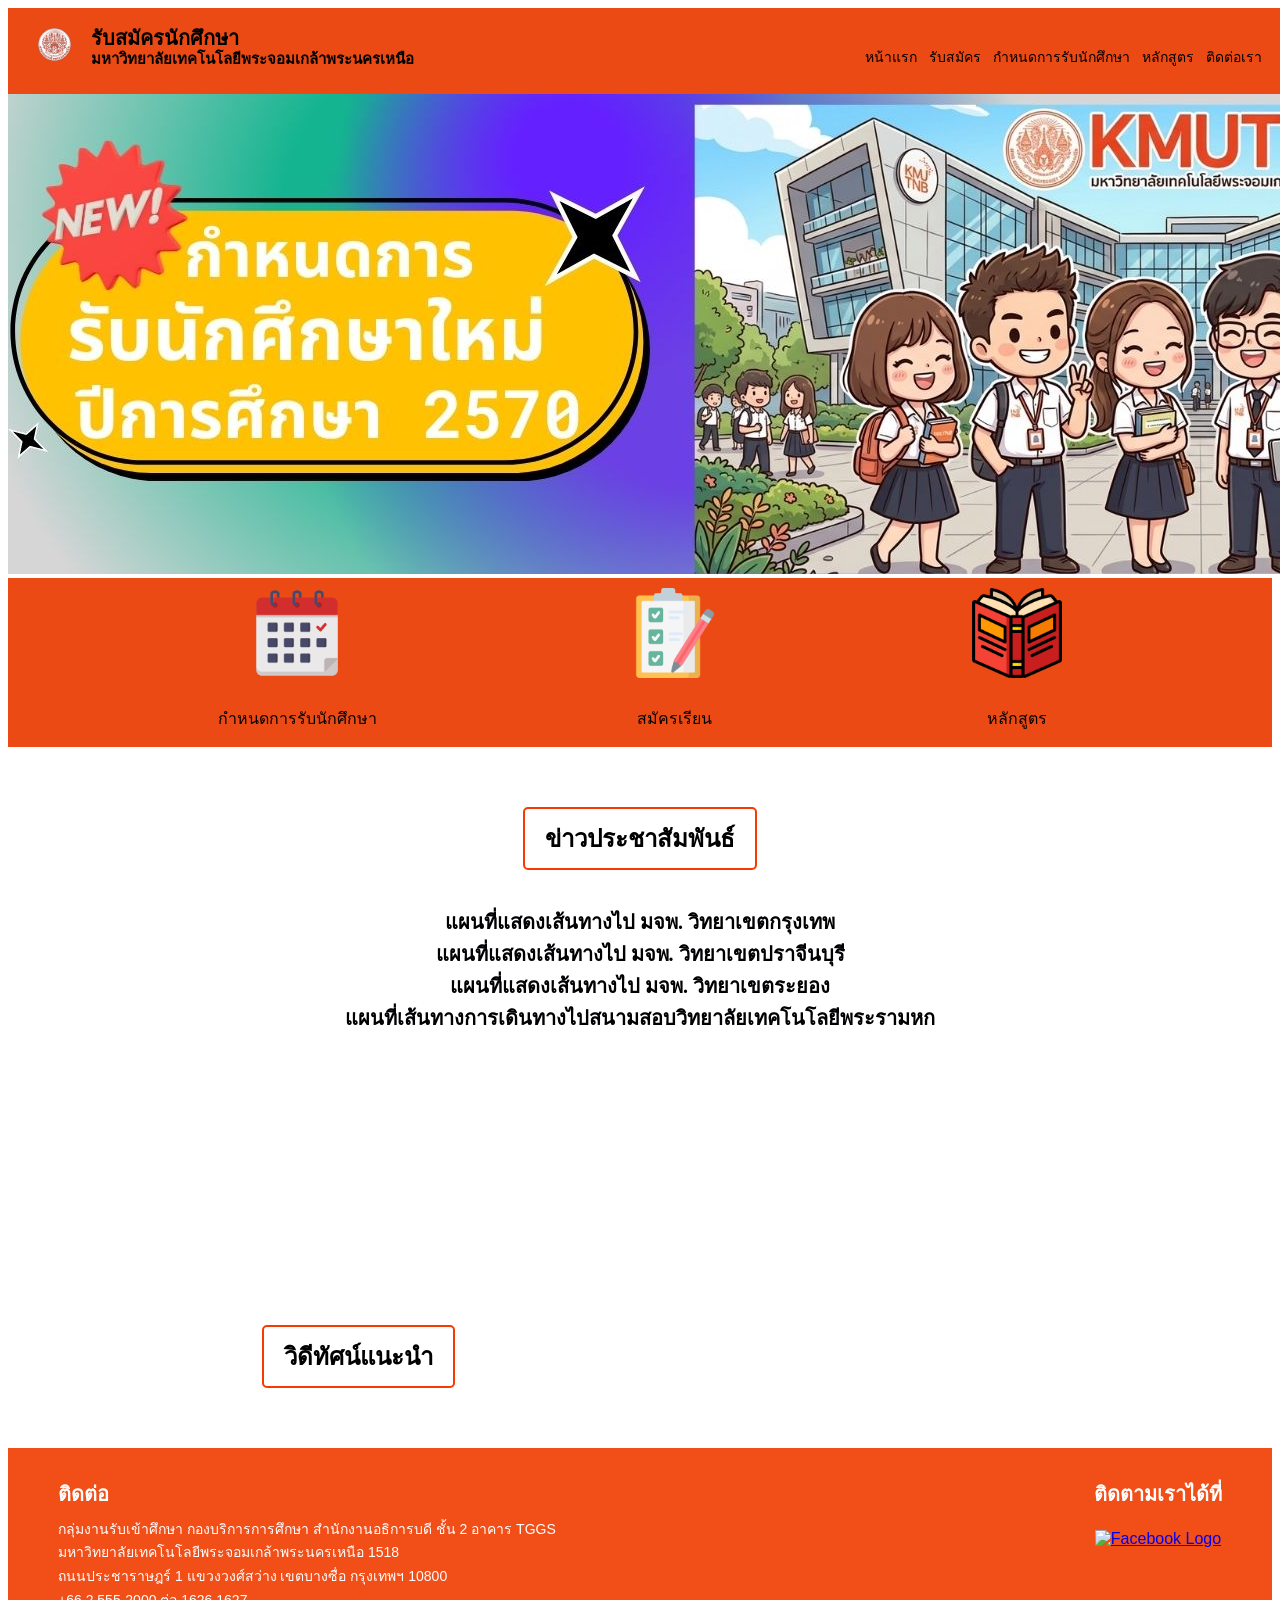
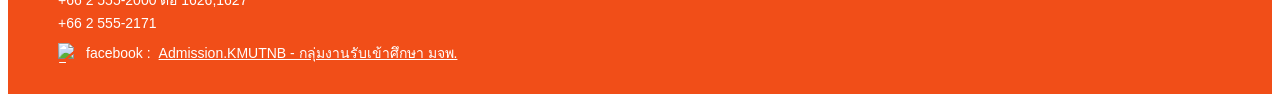
==== index.html @ b82a3246 "first commit" ====
<!DOCTYPE html>
<html lang="th">
<head>
    <meta charset="UTF-8">
    <meta name="viewport" content="width=device-width, initial-scale=1.0">
    <title>รับสมัครนักศึกษา -</title>
    <link rel="stylesheet" href="css/style.css">
</head>
<body>
    <header class="site-header">
        <div class="container">
            <img src="image/Master Logo_KMUTNB_Thai PNG.png" alt="โลโก้" class="head-img">
        <div class="text-content">
            <h1>รับสมัครนักศึกษา</h1>
            <h2>มหาวิทยาลัยเทคโนโลยีพระจอมเกล้าพระนครเหนือ</h2>
  </div>
</div>

<nav class="navbar">
  <div class="wrap">
    <button class="nav-toggle" id="navToggle" aria-label="เปิดเมนู" aria-expanded="false">
      <span></span><span></span><span></span>
    </button>
    <ul class="nav-list" id="navList">
      <li><a href="index.html">หน้าแรก</a></li>
      <li><a href="admission.html">รับสมัคร</a></li>
      <li><a href="assign.html">กำหนดการรับนักศึกษา</a></li>
      <li><a href="course.html">หลักสูตร</a></li>
      <li><a href="contact.html">ติดต่อเรา</a></li>
    </ul>
  </div>
</nav>
</header>


<section class="banner">
    <div class="banner-left">
    <div class="banner-title-box">
         <div class="container1">
        <img src="image/B1.jpg" alt="โลโก้" class="banner-img">
        </div>
    </div>
    </div>
    <div class="container2">
      <div class="menu-item">
        <a href="assign.html">
        <img src="image/calendar.png" class="banner1-img" alt="กำหนดการรับนักศึกษา">
        </a>
        <p>กำหนดการรับนักศึกษา</p>
      </div>

      <div class="menu-item">
        <a href="admission.html">
        <img src="image/checklist.png" class="banner1-img" alt="สมัครเรียน">
        </a>
        <p>สมัครเรียน</p>
      </div>
  
      <div class="menu-item">
        <a href="course.html">
        <img src="image/book.png" class="banner1-img" alt="หลักสูตร">
        </a>
        <p>หลักสูตร</p>
      </div>

    </div>
</section>


<article class="artical">
  <div class="artical">
    <h1>ข่าวประชาสัมพันธ์</h1>
    <ul class="navmap" id="navList">
      <!-- ใส่ URL ปลายทางในช่อง href (ตัวอย่างใส่ # ไว้ชั่วคราว) -->
      <li><a href="https://maps.app.goo.gl/Ej6MbjcAwiSxH59i6">แผนที่แสดงเส้นทางไป มจพ. วิทยาเขตกรุงเทพ</a></li>
      <li><a href="https://maps.app.goo.gl/rpKFxpMAXkAWoj5U7">แผนที่แสดงเส้นทางไป มจพ. วิทยาเขตปราจีนบุรี</a></li>
      <li><a href="https://maps.app.goo.gl/Abjrm1btgZoQsj277">แผนที่แสดงเส้นทางไป มจพ. วิทยาเขตระยอง</a></li>
      <li><a href="https://goo.gl/maps/ZGMPUWLYga3gea3cA">แผนที่เส้นทางการเดินทางไปสนามสอบวิทยาลัยเทคโนโลยีพระรามหก</a></li>
    </ul>
    
    <div class="artical1">
      <h1>วิดีทัศน์แนะนำ</h1>
      <iframe 
        width="560" 
        height="315" 
        src="https://www.youtube.com/embed/wZ7VfdpB3k0" 
        title="YouTube video player" 
        frameborder="0" 
        allow="accelerometer; autoplay; clipboard-write; encrypted-media; gyroscope; picture-in-picture" 
        allowfullscreen>
      </iframe>
    </div>
  </div>
</article>

<footer class="footer-container">
  <div class="footer-left">
    <h3>ติดต่อ</h3>
    <p>กลุ่มงานรับเข้าศึกษา กองบริการการศึกษา สำนักงานอธิการบดี ชั้น 2 อาคาร TGGS</p>
    <p>มหาวิทยาลัยเทคโนโลยีพระจอมเกล้าพระนครเหนือ 1518</p>
    <p>ถนนประชาราษฎร์ 1 แขวงวงศ์สว่าง เขตบางซื่อ กรุงเทพฯ 10800</p>
    <p>+66 2 555-2000 ต่อ 1626,1627</p>
    <p>+66 2 555-2171</p>
    
    <div class="facebook-link">
      <img src="https://upload.wikimedia.org/wikipedia/commons/b/b9/2023_Facebook_icon.svg" alt="Facebook Icon" class="fb-icon-small">
      <span>facebook : </span>
      <a href="https://www.facebook.com/admission.kmutnb" target="_blank" rel="noopener noreferrer">
        Admission.KMUTNB - กลุ่มงานรับเข้าศึกษา มจพ.
      </a>
    </div>
  </div>
  <div class="footer-right">
    <h3>ติดตามเราได้ที่</h3>
    <a href="https://www.facebook.com/admission.kmutnb" target="_blank" rel="noopener noreferrer">
      <img src="https://upload.wikimedia.org/wikipedia/commons/b/b9/2023_Facebook_icon.svg" alt="Facebook Logo" class="fb-icon-large">
    </a>
  </div>
</footer>


    
</body>
</html>
---- css/style.css ----
.site-header{
    position: relative;
  background-color: #EC4A14;
  padding: 20px 30px;
  display: flex;
  align-items: center;
  justify-content: center;
  font-size: 35px;
  color: rgb(255, 248, 248);
  width: 100%;
}
.body{
  background-color: #EC4A14;
}
.container {
  display: flex;
  align-items: left; 
  gap: 20px;          
}
.head-img{
    width: 4%;
    height: 4%;
}
.text-content{
    text-align: left;
    font-family: 'Courier New', Courier, monospace;
    font-size: 10px;
    color: #000;
    margin-top: auto;    /* ระยะห่างระหว่างบรรทัดข้อความ */
    font-weight: normal;
}
/* ลบระยะห่างส่วนเกินของข้อความ */
.text-content h1, 
.text-content h2 {
  margin: 0;          /* ลบระยะขอบบน-ล่างออกทั้งหมด */
  line-height: 1.2;   /* ปรับความสูงบรรทัดให้กระชับขึ้น */
}

/* หากต้องการให้ 2 บรรทัดนี้ห่างกันเล็กน้อย ให้ใส่ระยะห่างที่บรรทัดบน */
.text-content h2 {
  margin-bottom: 4px; /* ปรับเพิ่ม-ลด ความห่างตรงนี้ได้ตามต้องการ */
}
.nav-list li a {
  font-size: 14px;
  white-space: nowrap;
  text-decoration: none;
  color: #000000;
  
  /* เพิ่ม 2 บรรทัดนี้ เพื่อเตรียมความลื่นไหลและแสดงว่าเป็นปุ่มกด */
  display: inline-block;             /* เพื่อให้ transform ทำงานได้อย่างสมบูรณ์ */
  transition: transform 0.2s ease;   /* กำหนดความนุ่มนวลเวลาขยาย/ย่อ */
}

/* เพิ่มส่วนนี้ เพื่อให้ดุ๊กดิ๊กเวลาเอาเมาส์ชี้ */
.nav-list li a:hover {
  transform: scale(1.1);             /* ขยายตัวอักษรขึ้น 10% เมื่อเมาส์ชี้ */
  color: #f7f7f7;                    /* (Optional) เปลี่ยนสีข้อความเวลานำเมาส์ชี้ได้ */
}

.nav-list {
  display: flex;
  list-style: none;
  margin: 0;
  padding: 0;
  gap: 12px;
  overflow-x: auto;
  margin-right: 40px;
}

/* ซ่อนปุ่มเปิดเมนูเมื่อเปิดบนหน้าจอคอมพิวเตอร์ */
.nav-toggle {
  display: none;
}
.container2 {
  display: flex;
  justify-content: center; /* จัดกลุ่มไอคอนให้อยู่กลางหน้าจอแนวนอน */
  align-items: flex-start; /* ให้ด้านบนของแต่ละบล็อกตรงกัน */
  gap: 20%;               /* ระยะห่างระหว่างแต่ละเมนู */
  background-color: #EC4A14; /* หรือใช้สีส้มที่ต้องการ เช่น #FF6600, orange */
  padding: 0px; /
}

.menu-item {
  display: flex;
  flex-direction: column;  /* แนวตั้ง: ให้รูปอยู่บน ข้อความอยู่ล่าง */
  align-items: center;     /* จัดให้ทั้งรูปและข้อความตรงกลาง */
  text-align: center;      /* ให้ข้อความอยู่ตรงกลาง */
  transition: transform 0.2s ease; /* กำหนดความนุ่มนวลเวลาขยาย/ย่อ */
  cursor: pointer;         /* เปลี่ยนรูปเมาส์เป็นนิ้วชี้ */
  margin-top: 10px;
}

/* เอฟเฟกต์ทำงานเมื่อนำเมาส์ไปชี้ (:hover) */
.menu-item:hover {
  transform: scale(1.08);  /* ขยายขึ้น 8% เมื่อเมาส์ชี้ */
}
/* เอฟเฟกต์เวลากดคลิกค้างไว้ */
.menu-item:active {
  transform: scale(0.95);  /* ยุบลงเล็กน้อยตอนกด */
}


.banner1-img {
  width: 90px;
  height: auto;
  margin-bottom: 8px;      /* ระยะห่างระหว่างรูปกับข้อความ */
}

.a-banner-img{
  display: block;      /* เปลี่ยนเป็น block เพื่อให้ใช้ margin auto ได้ */
  margin: 0 auto;      /* จัดให้อยู่ตรงกลางแนวนอน */
  max-width: 100%;     /* ป้องกันรูปใหญ่เกินขนาดหน้าจอ */
  height: auto;
}


/* หน้าติดต่อเรา*/
.contact-cardh1{
  background-color: #F4E9E5 ;
  padding: 6px 14px;
  border-radius: 8px;
  display: inline-block;
}
.contact-card{
  background-color: #ffffff;
  border: 1 px solid #e0e0e0;
  border-radius: 8px;
  padding: 30px;
  max-width: 800px;
  margin: 40px;
  box-shadow: 0 4px 6 px rgba(0,0,0,0.05);
}
.contact-card h1{
  font-family: 'Courier New', Courier, monospace;
  font-size: 32px;
  color: #333
}
.contact-card h2{
  font-family: 'Courier New', Courier, monospace;
  font-size: 18px;
  color: #333
}
.contact-card h3{
  font-family: 'Courier New', Courier, monospace;
  font-size: 14px;
  color: #333  
}
.facebook-link-contact-card a{
  color: #020202;
  align-items: center;
  gap: 8px;
  margin-top: 8px;
  font-size: 14px;
}

/*หน้าสอบถามหลักสูตร*/
.course-link a{
  color: #000;
  background-color: #F4E9E5 ;
  padding: 12px 14px;
  border-radius: 8px;
  display: inline-block;
  margin-bottom: 50px;
}

.artical {
    max-width: 800px;
    margin: 0 auto;
    text-align: center;
    padding: 20px;
  
}
.artical h1 {
  border: 2px solid #f83a00; /* สร้างกรอบ: ความหนา 2px, ชนิดเส้นทึบ, สีเทาเข้ม */
  padding: 10px 20px;       /* เพิ่มระยะห่างด้านในระหว่างข้อความกับกรอบ (บน-ล่าง 10px, ซ้าย-ขวา 20px) */
  border-radius: 5px;       /* ทำมุมโค้งมน (ถ้าชอบแบบมุมเหลี่ยมให้ลบบรรทัดนี้ออก) */
  display: inline-block;     /* บังคับให้กรอบมีความกว้างเท่ากับตัวข้อความพอดี (ไม่ยาวสุดหน้าจอ) */
}
/* กำหนดสไตล์รายการและการลบจุดกระสุนที่ตัวแม่ (ul) */
.navmap {
  list-style-type: none;
  padding-left: 0;
  margin-left: 0;
}

/* ปรับสีลิงก์ให้เห็นชัดเจนขึ้น */
.navmap li a {
  font-size: 20px;
  white-space: nowrap;
  text-decoration: none;
  color: #000103;         /* เปลี่ยนจาก #000000 เป็นสีน้ำเงินลิงก์ */
  font-weight: bold;
  transition: color 0.2s;  /* เปลี่ยนสีแบบนุ่มนวล */
}

/* เพิ่ม Effect เมื่อนำเมาส์ไปชี้ (Hover) */
.navmap li a:hover {
  color: #8e1717;          /* เปลี่ยนเป็นสีส้มเมื่อเอาเมาส์ชี้ */
  text-decoration: underline; /* แสดงเส้นใต้ */
}

.video-container {
  text-align: center;
  margin: 20px 0;
}
footer {
  background-color: #EC4A14;
  margin: 0 auto;
  padding: 15px;
  text-align: left;
  color: rgb(255, 255, 255);

}
footer p {
  margin: 0px 0;      /* ปรับระยะห่างระหว่างแต่ละบรรทัด (บน-ล่าง 4px, ซ้าย-ขวา 0) */
  line-height: 1.4;   /* กำหนดความสูงของบรรทัดให้กระชับขึ้น */
}
.footer-container {
  display: flex;
  justify-content: space-between;
  align-items: flex-start;
  background-color: #f14e18; /* สีส้มตามตัวอย่าง */
  color: #ffffff;
  padding: 30px 50px;
  font-family: sans-serif;
}

.footer-left h3, 
.footer-right h3 {
  font-size: 20px;
  margin-top: 0;
  margin-bottom: 10px;
}

.footer-left p {
  margin: 4px 0;
  font-size: 14px;
}

/* บรรทัด facebook ฝั่งซ้าย */
.facebook-link {
  display: flex;
  align-items: center;
  gap: 8px;
  margin-top: 8px;
  font-size: 14px;
}

.fb-icon-small {
  width: 20px;
  height: 20px;
}

.facebook-link a {
  color: #ffffff;
  text-decoration: underline;
}

/* ฝั่งขวา (ติดตามเราได้ที่) */
.footer-right {
  display: flex;
  flex-direction: column;
  align-items: center;
}

.fb-icon-large {
  width: 65px;
  height: 65px;
  margin-top: 10px;
  transition: transform 0.2s;
}

.fb-icon-large:hover {
  transform: scale(1.08); /* เอฟเฟกต์ขยายเมื่อเอาเมาส์ชี้ */
}



/* =========================================
   STEPS SECTION (ขั้นตอนการสมัครเรียน)
   ========================================= */
.steps-section {
    background-color: #fdf5f2; /* พื้นหลังสีส้มอ่อนตามภาพ */
    padding: 35px 20px;
    border-radius: 8px;
    margin-bottom: 30px;
}

.steps-section .section-title {
    text-align: center;
    font-size: 24px;
    font-weight: 700;
    color: #000000;
    margin-bottom: 6px;
}

.steps-section .subtitle {
    text-align: center;
    font-size: 14px;
    color: #222222;
    font-weight: 500;
    margin-bottom: 30px;
}

.steps-grid {
    display: flex;
    justify-content: center;
    gap: 15px;
}

.step-card {
    background-color: #ffffff;
    border: 1px solid #f8c1b2; /* เส้นขอบสีส้มอ่อน */
    border-radius: 6px;
    padding: 20px 12px;
    flex: 1;
    max-width: 220px;
    text-align: center;
    box-shadow: 0 1px 3px rgba(0,0,0,0.05);
}

.step-number {
    width: 26px;
    height: 26px;
    background-color: #e65100; /* สีวงกลมส้มเข้ม */
    color: #ffffff;
    border-radius: 50%;
    display: flex;
    align-items: center;
    justify-content: center;
    font-size: 13px;
    font-weight: bold;
    margin: 0 auto 12px auto;
}

.step-card h3 {
    font-size: 15px;
    font-weight: 700;
    color: #000000;
    margin-bottom: 8px;
}

.step-card p {
    font-size: 11px;
    color: #444444;
    line-height: 1.4;
    font-weight: 400;
}
/* เลือกกล่องขั้นตอนทั้งหมด */
.step-card {
  transition: transform 0.3s ease-in-out; /* กำหนดระยะเวลาและรูปแบบการเคลื่อนไหว */
}

/* เมื่อเอาเมาส์ไปวางที่กล่องขั้นตอน */
.step-card:hover {
  transform: translateY(-10px); /* ขยับกล่องขึ้นด้านบน 10 พิกเซล */
  box-shadow: 0 5px 15px rgba(0, 0, 0, 0.1); /* เพิ่มเงาเพื่อให้ดูมีมิติมากขึ้น */
}

/* =========================================
   FORM SECTION STYLE (สไตล์แบบฟอร์ม)
   ========================================= */
/* Container ใหญ่ของฟอร์ม */
.form-section {
    max-width: 650px;
    margin: 30px auto;
    font-family: 'Prompt', sans-serif;
}

.form-main-title {
    text-align: center;
    font-size: 20px;
    font-weight: 700;
    color: #000;
    margin-bottom: 25px;
}

/* Card กรอบเทาในแต่ละหมวด */
.form-card {
    background-color: #f7f7f7; /* สีพื้นหลังกรอบตาม Figma */
    border: 1px solid #e0e0e0;
    border-radius: 8px;
    padding: 20px 25px;
    margin-bottom: 20px;
}

/* หัวข้อประจำ Card */
.card-header {
    display: flex;
    align-items: center;
    gap: 8px;
    margin-bottom: 15px;
}

.step-num {
    background-color: #e65100; /* สีส้ม */
    color: white;
    width: 20px;
    height: 20px;
    border-radius: 50%;
    display: flex;
    align-items: center;
    justify-content: center;
    font-size: 11px;
    font-weight: bold;
}

.card-header h3 {
    font-size: 15px;
    font-weight: 700;
    color: #000;
    margin: 0;
}

/* การจัดวางช่อง Input */
.form-row {
    display: flex;
    gap: 15px;
    margin-bottom: 12px;
}

.input-group {
    flex: 1;
    display: flex;
    flex-direction: column;
    gap: 4px;
}

.input-group label {
    font-size: 11px;
    font-weight: 600;
    color: #000;
}

.input-group input,
.input-group select {
    height: 32px;
    padding: 4px 8px;
    border: 1px solid #ccc;
    border-radius: 4px;
    background-color: #fff;
    font-size: 12px;
    outline: none;
}

/* ส่วน Upload เอกสาร */
.upload-item {
    border: 1px dashed #cccccc;
    background-color: #ffffff;
    border-radius: 4px;
    padding: 12px;
    text-align: center;
    margin-bottom: 12px;
}

.upload-title {
    font-size: 11px;
    font-weight: 700;
    color: #000;
    margin-bottom: 2px;
}

.upload-note {
    font-size: 9px;
    color: #777777;
    margin-bottom: 8px;
}

.file-input {
    display: none;
}

.btn-choose {
    display: inline-block;
    padding: 3px 12px;
    background-color: #eeeeee;
    border: 1px solid #cccccc;
    border-radius: 3px;
    font-size: 11px;
    color: #333;
    cursor: pointer;
}

.btn-choose:hover {
    background-color: #e0e0e0;
}

/* ข้อความหมายเหตุด้านล่าง */
.form-footer-note {
    font-size: 10px;
    color: #666;
    margin-top: 10px;
    margin-bottom: 15px;
}

/* ปุ่มส่งแบบฟอร์ม */
.btn-submit-orange {
    background-color: #e65100;
    color: white;
    border: none;
    padding: 8px 16px;
    font-size: 12px;
    border-radius: 4px;
    cursor: pointer;
    font-weight: 500;
}

.btn-submit-orange:hover {
    background-color: #d84315;
}



/* =========================================
   PAYMENT PAGE STYLE (สไตล์หน้า payment.html)
   ========================================= */
.card {
    max-width: 500px;
    margin: 40px auto;
    background: #ffffff;
    border: 1px solid #e0e0e0;
    border-radius: 12px;
    padding: 30px;
    box-shadow: 0 4px 12px rgba(0, 0, 0, 0.08);
}

.card h2 {
    font-size: 20px;
    color: #e65100;
    text-align: center;
    margin-bottom: 4px;
}

.card .subtitle {
    text-align: center;
    font-size: 13px;
    color: #666;
    margin-bottom: 20px;
}

.section-title {
    font-size: 14px;
    font-weight: 600;
    border-bottom: 2px solid #e65100;
    padding-bottom: 4px;
    margin-bottom: 12px;
    color: #333;
}

.summary-box {
    background-color: #f9f9f9;
    padding: 12px 16px;
    border-radius: 8px;
    margin-bottom: 20px;
}

.summary-item {
    display: flex;
    justify-content: space-between;
    font-size: 13px;
    margin-bottom: 8px;
}

.summary-item:last-child {
    margin-bottom: 0;
}

.summary-label {
    color: #666;
}

.summary-value {
    font-weight: 600;
    color: #111;
}

.price-box {
    display: flex;
    justify-content: space-between;
    align-items: center;
    background-color: #fff3e0;
    padding: 12px 16px;
    border-radius: 8px;
    margin-bottom: 20px;
    border: 1px solid #ffe0b2;
}

.price-label {
    font-size: 14px;
    font-weight: 600;
    color: #e65100;
}

.price-amount {
    font-size: 18px;
    font-weight: 700;
    color: #e65100;
}

.qr-container {
    text-align: center;
    margin-bottom: 20px;
}

#qrcode {
    display: flex;
    justify-content: center;
    margin: 15px 0;
}

.btn-download {
    background-color: #f5f5f5;
    border: 1px solid #ccc;
    padding: 6px 14px;
    font-size: 12px;
    border-radius: 4px;
    cursor: pointer;
    transition: background-color 0.2s;
}

.btn-download:hover {
    background-color: #e0e0e0;
}

.btn-submit {
    width: 100%;
    background-color: #2e7d32;
    color: white;
    border: none;
    padding: 12px;
    font-size: 15px;
    font-weight: 600;
    border-radius: 6px;
    cursor: pointer;
    transition: background-color 0.2s;
}

.btn-submit:hover {
    background-color: #1b5e20;
}


/* Responsive มือถือ */
@media (max-width: 500px) {
    .form-row {
        flex-direction: column;
        gap: 10px;
    }
}
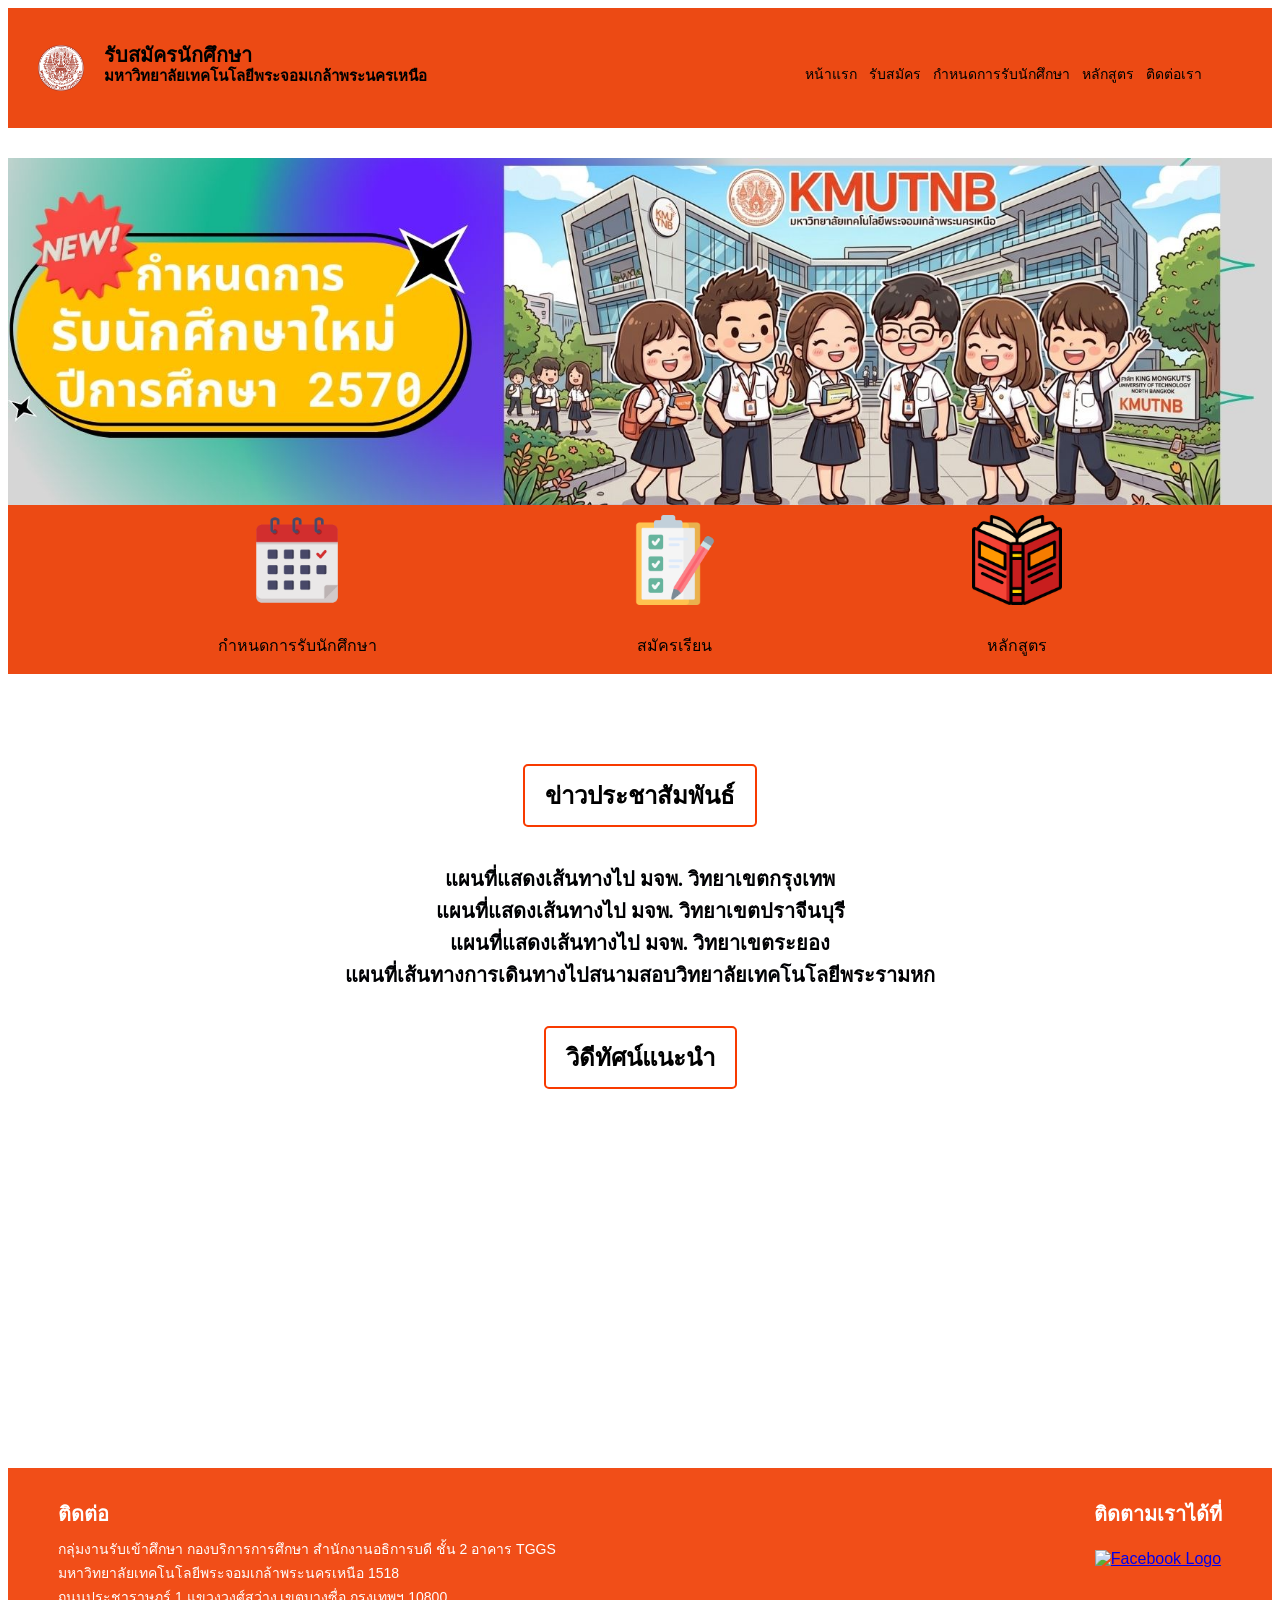
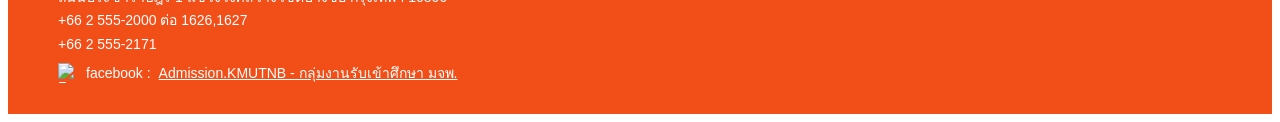
==== commit 45e0ecc3: "ff" ====
--- a/index.html
+++ b/index.html
@@ -71,7 +71,7 @@
   <div class="artical">
     <h1>ข่าวประชาสัมพันธ์</h1>
     <ul class="navmap" id="navList">
-      <!-- ใส่ URL ปลายทางในช่อง href (ตัวอย่างใส่ # ไว้ชั่วคราว) -->
+      <!-- ใส่ URLในช่อง href -->
       <li><a href="https://maps.app.goo.gl/Ej6MbjcAwiSxH59i6">แผนที่แสดงเส้นทางไป มจพ. วิทยาเขตกรุงเทพ</a></li>
       <li><a href="https://maps.app.goo.gl/rpKFxpMAXkAWoj5U7">แผนที่แสดงเส้นทางไป มจพ. วิทยาเขตปราจีนบุรี</a></li>
       <li><a href="https://maps.app.goo.gl/Abjrm1btgZoQsj277">แผนที่แสดงเส้นทางไป มจพ. วิทยาเขตระยอง</a></li>
--- a/css/style.css
+++ b/css/style.css
@@ -1,650 +1,691 @@
-.site-header{
-    position: relative;
-  background-color: #EC4A14;
-  padding: 20px 30px;
-  display: flex;
-  align-items: center;
-  justify-content: center;
-  font-size: 35px;
-  color: rgb(255, 248, 248);
+* {
+  box-sizing: border-box;
+}
+/*================================== 
+ หัวเว็บ stylr 
+ ===================================*/ 
+.site-header{ 
+  position: relative; 
+  background-color: #EC4A14; 
+  padding: 20px 30px; 
+  display: flex; 
+  align-items: center; 
+  justify-content: center; 
+  font-size: 35px; 
+  color: rgb(255, 248, 248); 
   width: 100%;
-}
-.body{
-  background-color: #EC4A14;
-}
-.container {
-  display: flex;
-  align-items: left; 
-  gap: 20px;          
-}
-.head-img{
-    width: 4%;
-    height: 4%;
-}
-.text-content{
-    text-align: left;
-    font-family: 'Courier New', Courier, monospace;
-    font-size: 10px;
-    color: #000;
-    margin-top: auto;    /* ระยะห่างระหว่างบรรทัดข้อความ */
-    font-weight: normal;
-}
-/* ลบระยะห่างส่วนเกินของข้อความ */
-.text-content h1, 
-.text-content h2 {
-  margin: 0;          /* ลบระยะขอบบน-ล่างออกทั้งหมด */
-  line-height: 1.2;   /* ปรับความสูงบรรทัดให้กระชับขึ้น */
-}
-
-/* หากต้องการให้ 2 บรรทัดนี้ห่างกันเล็กน้อย ให้ใส่ระยะห่างที่บรรทัดบน */
-.text-content h2 {
-  margin-bottom: 4px; /* ปรับเพิ่ม-ลด ความห่างตรงนี้ได้ตามต้องการ */
-}
-.nav-list li a {
-  font-size: 14px;
-  white-space: nowrap;
-  text-decoration: none;
-  color: #000000;
-  
-  /* เพิ่ม 2 บรรทัดนี้ เพื่อเตรียมความลื่นไหลและแสดงว่าเป็นปุ่มกด */
-  display: inline-block;             /* เพื่อให้ transform ทำงานได้อย่างสมบูรณ์ */
-  transition: transform 0.2s ease;   /* กำหนดความนุ่มนวลเวลาขยาย/ย่อ */
-}
-
-/* เพิ่มส่วนนี้ เพื่อให้ดุ๊กดิ๊กเวลาเอาเมาส์ชี้ */
-.nav-list li a:hover {
-  transform: scale(1.1);             /* ขยายตัวอักษรขึ้น 10% เมื่อเมาส์ชี้ */
-  color: #f7f7f7;                    /* (Optional) เปลี่ยนสีข้อความเวลานำเมาส์ชี้ได้ */
-}
-
-.nav-list {
-  display: flex;
-  list-style: none;
-  margin: 0;
-  padding: 0;
-  gap: 12px;
-  overflow-x: auto;
-  margin-right: 40px;
-}
-
-/* ซ่อนปุ่มเปิดเมนูเมื่อเปิดบนหน้าจอคอมพิวเตอร์ */
-.nav-toggle {
-  display: none;
-}
-.container2 {
-  display: flex;
-  justify-content: center; /* จัดกลุ่มไอคอนให้อยู่กลางหน้าจอแนวนอน */
-  align-items: flex-start; /* ให้ด้านบนของแต่ละบล็อกตรงกัน */
-  gap: 20%;               /* ระยะห่างระหว่างแต่ละเมนู */
-  background-color: #EC4A14; /* หรือใช้สีส้มที่ต้องการ เช่น #FF6600, orange */
-  padding: 0px; /
-}
-
-.menu-item {
-  display: flex;
-  flex-direction: column;  /* แนวตั้ง: ให้รูปอยู่บน ข้อความอยู่ล่าง */
-  align-items: center;     /* จัดให้ทั้งรูปและข้อความตรงกลาง */
-  text-align: center;      /* ให้ข้อความอยู่ตรงกลาง */
-  transition: transform 0.2s ease; /* กำหนดความนุ่มนวลเวลาขยาย/ย่อ */
-  cursor: pointer;         /* เปลี่ยนรูปเมาส์เป็นนิ้วชี้ */
-  margin-top: 10px;
-}
-
-/* เอฟเฟกต์ทำงานเมื่อนำเมาส์ไปชี้ (:hover) */
-.menu-item:hover {
-  transform: scale(1.08);  /* ขยายขึ้น 8% เมื่อเมาส์ชี้ */
-}
-/* เอฟเฟกต์เวลากดคลิกค้างไว้ */
-.menu-item:active {
-  transform: scale(0.95);  /* ยุบลงเล็กน้อยตอนกด */
-}
-
-
-.banner1-img {
-  width: 90px;
-  height: auto;
-  margin-bottom: 8px;      /* ระยะห่างระหว่างรูปกับข้อความ */
-}
-
-.a-banner-img{
-  display: block;      /* เปลี่ยนเป็น block เพื่อให้ใช้ margin auto ได้ */
-  margin: 0 auto;      /* จัดให้อยู่ตรงกลางแนวนอน */
-  max-width: 100%;     /* ป้องกันรูปใหญ่เกินขนาดหน้าจอ */
-  height: auto;
-}
-
-
-/* หน้าติดต่อเรา*/
-.contact-cardh1{
-  background-color: #F4E9E5 ;
-  padding: 6px 14px;
-  border-radius: 8px;
-  display: inline-block;
-}
-.contact-card{
-  background-color: #ffffff;
-  border: 1 px solid #e0e0e0;
-  border-radius: 8px;
-  padding: 30px;
-  max-width: 800px;
-  margin: 40px;
-  box-shadow: 0 4px 6 px rgba(0,0,0,0.05);
-}
-.contact-card h1{
-  font-family: 'Courier New', Courier, monospace;
-  font-size: 32px;
-  color: #333
-}
-.contact-card h2{
-  font-family: 'Courier New', Courier, monospace;
-  font-size: 18px;
-  color: #333
-}
-.contact-card h3{
-  font-family: 'Courier New', Courier, monospace;
-  font-size: 14px;
-  color: #333  
-}
-.facebook-link-contact-card a{
-  color: #020202;
-  align-items: center;
-  gap: 8px;
-  margin-top: 8px;
-  font-size: 14px;
-}
-
-/*หน้าสอบถามหลักสูตร*/
-.course-link a{
-  color: #000;
-  background-color: #F4E9E5 ;
-  padding: 12px 14px;
-  border-radius: 8px;
-  display: inline-block;
-  margin-bottom: 50px;
-}
-
-.artical {
-    max-width: 800px;
-    margin: 0 auto;
-    text-align: center;
-    padding: 20px;
-  
-}
-.artical h1 {
-  border: 2px solid #f83a00; /* สร้างกรอบ: ความหนา 2px, ชนิดเส้นทึบ, สีเทาเข้ม */
-  padding: 10px 20px;       /* เพิ่มระยะห่างด้านในระหว่างข้อความกับกรอบ (บน-ล่าง 10px, ซ้าย-ขวา 20px) */
-  border-radius: 5px;       /* ทำมุมโค้งมน (ถ้าชอบแบบมุมเหลี่ยมให้ลบบรรทัดนี้ออก) */
-  display: inline-block;     /* บังคับให้กรอบมีความกว้างเท่ากับตัวข้อความพอดี (ไม่ยาวสุดหน้าจอ) */
-}
-/* กำหนดสไตล์รายการและการลบจุดกระสุนที่ตัวแม่ (ul) */
-.navmap {
-  list-style-type: none;
-  padding-left: 0;
-  margin-left: 0;
-}
-
-/* ปรับสีลิงก์ให้เห็นชัดเจนขึ้น */
-.navmap li a {
-  font-size: 20px;
-  white-space: nowrap;
-  text-decoration: none;
-  color: #000103;         /* เปลี่ยนจาก #000000 เป็นสีน้ำเงินลิงก์ */
-  font-weight: bold;
-  transition: color 0.2s;  /* เปลี่ยนสีแบบนุ่มนวล */
-}
-
-/* เพิ่ม Effect เมื่อนำเมาส์ไปชี้ (Hover) */
-.navmap li a:hover {
-  color: #8e1717;          /* เปลี่ยนเป็นสีส้มเมื่อเอาเมาส์ชี้ */
-  text-decoration: underline; /* แสดงเส้นใต้ */
-}
-
-.video-container {
-  text-align: center;
-  margin: 20px 0;
-}
-footer {
-  background-color: #EC4A14;
-  margin: 0 auto;
-  padding: 15px;
-  text-align: left;
-  color: rgb(255, 255, 255);
-
-}
-footer p {
-  margin: 0px 0;      /* ปรับระยะห่างระหว่างแต่ละบรรทัด (บน-ล่าง 4px, ซ้าย-ขวา 0) */
-  line-height: 1.4;   /* กำหนดความสูงของบรรทัดให้กระชับขึ้น */
-}
-.footer-container {
-  display: flex;
-  justify-content: space-between;
-  align-items: flex-start;
-  background-color: #f14e18; /* สีส้มตามตัวอย่าง */
-  color: #ffffff;
-  padding: 30px 50px;
-  font-family: sans-serif;
-}
-
-.footer-left h3, 
-.footer-right h3 {
-  font-size: 20px;
-  margin-top: 0;
-  margin-bottom: 10px;
-}
-
-.footer-left p {
-  margin: 4px 0;
-  font-size: 14px;
-}
-
-/* บรรทัด facebook ฝั่งซ้าย */
-.facebook-link {
-  display: flex;
-  align-items: center;
-  gap: 8px;
-  margin-top: 8px;
-  font-size: 14px;
-}
-
-.fb-icon-small {
-  width: 20px;
-  height: 20px;
-}
-
-.facebook-link a {
-  color: #ffffff;
-  text-decoration: underline;
-}
-
-/* ฝั่งขวา (ติดตามเราได้ที่) */
-.footer-right {
-  display: flex;
-  flex-direction: column;
-  align-items: center;
-}
-
-.fb-icon-large {
-  width: 65px;
-  height: 65px;
-  margin-top: 10px;
-  transition: transform 0.2s;
-}
-
-.fb-icon-large:hover {
-  transform: scale(1.08); /* เอฟเฟกต์ขยายเมื่อเอาเมาส์ชี้ */
-}
-
-
-
-/* =========================================
-   STEPS SECTION (ขั้นตอนการสมัครเรียน)
-   ========================================= */
-.steps-section {
-    background-color: #fdf5f2; /* พื้นหลังสีส้มอ่อนตามภาพ */
-    padding: 35px 20px;
-    border-radius: 8px;
-    margin-bottom: 30px;
-}
-
-.steps-section .section-title {
-    text-align: center;
-    font-size: 24px;
-    font-weight: 700;
-    color: #000000;
-    margin-bottom: 6px;
-}
-
-.steps-section .subtitle {
-    text-align: center;
-    font-size: 14px;
-    color: #222222;
-    font-weight: 500;
-    margin-bottom: 30px;
-}
-
-.steps-grid {
-    display: flex;
-    justify-content: center;
-    gap: 15px;
-}
-
-.step-card {
-    background-color: #ffffff;
-    border: 1px solid #f8c1b2; /* เส้นขอบสีส้มอ่อน */
-    border-radius: 6px;
-    padding: 20px 12px;
-    flex: 1;
-    max-width: 220px;
-    text-align: center;
-    box-shadow: 0 1px 3px rgba(0,0,0,0.05);
-}
-
-.step-number {
-    width: 26px;
-    height: 26px;
-    background-color: #e65100; /* สีวงกลมส้มเข้ม */
-    color: #ffffff;
-    border-radius: 50%;
-    display: flex;
-    align-items: center;
-    justify-content: center;
-    font-size: 13px;
-    font-weight: bold;
-    margin: 0 auto 12px auto;
-}
-
-.step-card h3 {
-    font-size: 15px;
-    font-weight: 700;
-    color: #000000;
-    margin-bottom: 8px;
-}
-
-.step-card p {
-    font-size: 11px;
-    color: #444444;
-    line-height: 1.4;
-    font-weight: 400;
-}
-/* เลือกกล่องขั้นตอนทั้งหมด */
-.step-card {
-  transition: transform 0.3s ease-in-out; /* กำหนดระยะเวลาและรูปแบบการเคลื่อนไหว */
-}
-
-/* เมื่อเอาเมาส์ไปวางที่กล่องขั้นตอน */
-.step-card:hover {
-  transform: translateY(-10px); /* ขยับกล่องขึ้นด้านบน 10 พิกเซล */
-  box-shadow: 0 5px 15px rgba(0, 0, 0, 0.1); /* เพิ่มเงาเพื่อให้ดูมีมิติมากขึ้น */
-}
-
-/* =========================================
-   FORM SECTION STYLE (สไตล์แบบฟอร์ม)
-   ========================================= */
-/* Container ใหญ่ของฟอร์ม */
-.form-section {
-    max-width: 650px;
-    margin: 30px auto;
-    font-family: 'Prompt', sans-serif;
-}
-
-.form-main-title {
-    text-align: center;
-    font-size: 20px;
-    font-weight: 700;
-    color: #000;
-    margin-bottom: 25px;
-}
-
-/* Card กรอบเทาในแต่ละหมวด */
-.form-card {
-    background-color: #f7f7f7; /* สีพื้นหลังกรอบตาม Figma */
-    border: 1px solid #e0e0e0;
-    border-radius: 8px;
-    padding: 20px 25px;
-    margin-bottom: 20px;
-}
-
-/* หัวข้อประจำ Card */
-.card-header {
-    display: flex;
-    align-items: center;
-    gap: 8px;
-    margin-bottom: 15px;
-}
-
-.step-num {
-    background-color: #e65100; /* สีส้ม */
-    color: white;
-    width: 20px;
-    height: 20px;
-    border-radius: 50%;
-    display: flex;
-    align-items: center;
-    justify-content: center;
-    font-size: 11px;
-    font-weight: bold;
-}
-
-.card-header h3 {
-    font-size: 15px;
-    font-weight: 700;
-    color: #000;
-    margin: 0;
-}
-
-/* การจัดวางช่อง Input */
-.form-row {
-    display: flex;
-    gap: 15px;
-    margin-bottom: 12px;
-}
-
-.input-group {
-    flex: 1;
-    display: flex;
-    flex-direction: column;
-    gap: 4px;
-}
-
-.input-group label {
-    font-size: 11px;
-    font-weight: 600;
-    color: #000;
-}
-
-.input-group input,
-.input-group select {
-    height: 32px;
-    padding: 4px 8px;
-    border: 1px solid #ccc;
-    border-radius: 4px;
-    background-color: #fff;
-    font-size: 12px;
-    outline: none;
-}
-
-/* ส่วน Upload เอกสาร */
-.upload-item {
-    border: 1px dashed #cccccc;
-    background-color: #ffffff;
-    border-radius: 4px;
-    padding: 12px;
-    text-align: center;
-    margin-bottom: 12px;
-}
-
-.upload-title {
-    font-size: 11px;
-    font-weight: 700;
-    color: #000;
-    margin-bottom: 2px;
-}
-
-.upload-note {
-    font-size: 9px;
-    color: #777777;
-    margin-bottom: 8px;
-}
-
-.file-input {
-    display: none;
-}
-
-.btn-choose {
-    display: inline-block;
-    padding: 3px 12px;
-    background-color: #eeeeee;
-    border: 1px solid #cccccc;
-    border-radius: 3px;
-    font-size: 11px;
-    color: #333;
-    cursor: pointer;
-}
-
-.btn-choose:hover {
-    background-color: #e0e0e0;
-}
-
-/* ข้อความหมายเหตุด้านล่าง */
-.form-footer-note {
-    font-size: 10px;
-    color: #666;
-    margin-top: 10px;
-    margin-bottom: 15px;
-}
-
-/* ปุ่มส่งแบบฟอร์ม */
-.btn-submit-orange {
-    background-color: #e65100;
-    color: white;
-    border: none;
-    padding: 8px 16px;
-    font-size: 12px;
-    border-radius: 4px;
-    cursor: pointer;
-    font-weight: 500;
-}
-
-.btn-submit-orange:hover {
-    background-color: #d84315;
-}
-
-
-
-/* =========================================
-   PAYMENT PAGE STYLE (สไตล์หน้า payment.html)
-   ========================================= */
-.card {
-    max-width: 500px;
-    margin: 40px auto;
-    background: #ffffff;
-    border: 1px solid #e0e0e0;
-    border-radius: 12px;
-    padding: 30px;
-    box-shadow: 0 4px 12px rgba(0, 0, 0, 0.08);
-}
-
-.card h2 {
-    font-size: 20px;
-    color: #e65100;
-    text-align: center;
-    margin-bottom: 4px;
-}
-
-.card .subtitle {
-    text-align: center;
-    font-size: 13px;
-    color: #666;
-    margin-bottom: 20px;
-}
-
-.section-title {
-    font-size: 14px;
-    font-weight: 600;
-    border-bottom: 2px solid #e65100;
-    padding-bottom: 4px;
-    margin-bottom: 12px;
-    color: #333;
-}
-
-.summary-box {
-    background-color: #f9f9f9;
-    padding: 12px 16px;
-    border-radius: 8px;
-    margin-bottom: 20px;
-}
-
-.summary-item {
-    display: flex;
-    justify-content: space-between;
-    font-size: 13px;
-    margin-bottom: 8px;
-}
-
-.summary-item:last-child {
-    margin-bottom: 0;
-}
-
-.summary-label {
-    color: #666;
-}
-
-.summary-value {
-    font-weight: 600;
-    color: #111;
-}
-
-.price-box {
-    display: flex;
-    justify-content: space-between;
-    align-items: center;
-    background-color: #fff3e0;
-    padding: 12px 16px;
-    border-radius: 8px;
-    margin-bottom: 20px;
-    border: 1px solid #ffe0b2;
-}
-
-.price-label {
-    font-size: 14px;
-    font-weight: 600;
-    color: #e65100;
-}
-
-.price-amount {
-    font-size: 18px;
-    font-weight: 700;
-    color: #e65100;
-}
-
-.qr-container {
-    text-align: center;
-    margin-bottom: 20px;
-}
-
-#qrcode {
-    display: flex;
-    justify-content: center;
-    margin: 15px 0;
-}
-
-.btn-download {
-    background-color: #f5f5f5;
-    border: 1px solid #ccc;
-    padding: 6px 14px;
-    font-size: 12px;
-    border-radius: 4px;
-    cursor: pointer;
-    transition: background-color 0.2s;
-}
-
-.btn-download:hover {
-    background-color: #e0e0e0;
-}
-
-.btn-submit {
-    width: 100%;
-    background-color: #2e7d32;
-    color: white;
-    border: none;
-    padding: 12px;
-    font-size: 15px;
-    font-weight: 600;
-    border-radius: 6px;
-    cursor: pointer;
-    transition: background-color 0.2s;
-}
-
-.btn-submit:hover {
-    background-color: #1b5e20;
-}
-
-
-/* Responsive มือถือ */
-@media (max-width: 500px) {
-    .form-row {
-        flex-direction: column;
-        gap: 10px;
-    }
-}
-
+  box-sizing: border-box;
+  min-height: 120px;
+} 
+.body{ 
+  background-color: #EC4A14; 
+} 
+.container { 
+  display: flex; 
+  align-items: left;  
+  gap: 20px;           
+} 
+.head-img{ 
+    width: 6%; 
+    height: 6%; 
+} 
+.text-content{ 
+    text-align: left; 
+    font-family: 'Courier New', Courier, monospace; 
+    font-size: 10px; 
+    color: #000; 
+    margin-top: auto;    /* ระยะห่างระหว่างบรรทัดข้อความ */ 
+    font-weight: normal; 
+} 
+/* ลบระยะห่างส่วนเกินของข้อความ */ 
+.text-content h1,  
+.text-content h2 { 
+  margin: 0;          /* ลบระยะขอบบน-ล่างออกทั้งหมด */ 
+  line-height: 1.2;   /* ปรับความสูงบรรทัดให้กระชับขึ้น */ 
+} 
+ 
+/* ต้องการให้ 2 บรรทัดนี้ห่างกัน  */ 
+.text-content h2 { 
+  margin-bottom: 4px; /* ปรับเพิ่ม-ลด ความห่างตรงนี้ได้ตามต้องการ */ 
+} 
+.nav-list li a { 
+  font-size: 14px; 
+  white-space: nowrap; 
+  text-decoration: none; 
+  color: #000000; 
+  /* 2 บรรทัดนี้ ความลื่นไหลและแสดงว่าเป็นปุ่มกด */ 
+  display: inline-block;             /* เพื่อให้ transform ทำงานได้อย่างสมบูรณ์ */ 
+  transition: transform 0.2s ease;   /* กำหนดความนุ่มนวลเวลาขยาย/ย่อ */ 
+} 
+ 
+/* เพิ่มส่วนนี้ เพื่อให้ดุ๊กดิ๊กเวลาเอาเมาส์ชี้ */ 
+.nav-list li a:hover { 
+  transform: scale(1.1);             /* ขยายตัวอักษรขึ้น 10% เมื่อเมาส์ชี้ */ 
+  color: #f7f7f7;                    /* (Optional) เปลี่ยนสีข้อความเวลานำเมาส์ชี้ได้ */ 
+} 
+ 
+.nav-list { 
+  display: flex; 
+  list-style: none; 
+  margin: 0; 
+  padding: 0; 
+  gap: 12px; 
+  overflow-x: auto; 
+  margin-right: 40px; 
+} 
+ 
+/* ซ่อนปุ่มเปิดเมนูเมื่อเปิดบนหน้าจอคอมพิวเตอร์ */ 
+.nav-toggle { 
+  display: none; 
+} 
+ 
+/*รูปสามรูปตรงกลาง*/ 
+.container2 { 
+  display: flex; 
+  justify-content: center; /* จัดกลุ่มไอคอนให้อยู่กลางหน้าจอแนวนอน */ 
+  align-items: flex-start; /* ให้ด้านบนของแต่ละบล็อกตรงกัน */ 
+  gap: 20%;               /* ระยะห่างระหว่างแต่ละเมนู */ 
+  background-color: #EC4A14; /* หรือใช้สีส้มที่ต้องการ เช่น #FF6600, orange */ 
+  padding: 0px; / 
+} 
+ 
+.menu-item { 
+  display: flex; 
+  flex-direction: column;  /* แนวตั้ง: ให้รูปอยู่บน ข้อความอยู่ล่าง */ 
+  align-items: center;     /* จัดให้ทั้งรูปและข้อความตรงกลาง */ 
+  text-align: center;      /* ให้ข้อความอยู่ตรงกลาง */ 
+  transition: transform 0.2s ease; /* กำหนดความนุ่มนวลเวลาขยาย/ย่อ */ 
+  cursor: pointer;         /* เปลี่ยนรูปเมาส์เป็นนิ้วชี้ */ 
+  margin-top: 10px; 
+} 
+ 
+/* เอฟเฟกต์ทำงานเมื่อนำเมาส์ไปชี้ (:hover) */ 
+.menu-item:hover { 
+  transform: scale(1.08);  /* ขยายขึ้น 8% เมื่อเมาส์ชี้ */ 
+} 
+/* เอฟเฟกต์เวลากดคลิกค้างไว้ */ 
+.menu-item:active { 
+  transform: scale(0.95);  /* ยุบลงเล็กน้อยตอนกด */ 
+} 
+ 
+ 
+.banner1-img { 
+  width: 90px; 
+  height: auto; 
+  margin-bottom: 8px;      /* ระยะห่างระหว่างรูปกับข้อความ */ 
+} 
+ 
+.banner-img{ /*รูปใหญ๋หน้าแรก*/ 
+  display: block;      /* เปลี่ยนเป็น block เพื่อให้ใช้ margin auto ได้ */ 
+  margin: 0 auto;      /* จัดให้อยู่ตรงกลางแนวนอน */ 
+  max-width: 100%;     /* ป้องกันรูปใหญ่เกินขนาดหน้าจอ */ 
+  height: auto; 
+} 
+ 
+ 
+/* =========================================================== 
+    หน้าติดต่อเรา contact 
+  ============================================================*/ 
+.contact-card h1{ 
+  background-color: #F4E9E5 ; /*สีพื้นหลัง*/ 
+  padding: 6px 14px; /*กำหนดขนาดพื้นที่ บนล่างซ้ายขววา*/ 
+  border-radius: 8px; /*ความโค้งมนของกล่องข้อความ*/ 
+  display: inline-block; /*ทำให้ h1 เป็นกล่อง เท่าตัวหนังสือ*/ 
+  font-family: 'Courier New', Courier, monospace; /*ฟอนต์*/ 
+  font-size: 32px; /*ขนาดฟอนต์*/ 
+  color: #333;/*สีฟอนต์*/ 
+} 
+.contact-card{ 
+  background-color: #ffffff; /*สีพื้นหลังกล่องใหญ่*/ 
+  border: 1px solid #e0e0e0; /*เส้นขอบกล่อง*/ 
+  border-radius: 8px; /*องศามุมกล่อง*/ 
+  padding: 30px; /*กำหนดขนาดพื้นที่กล่อง จากขอบกล่องมาจนถึงเนื้อหา*/ 
+  max-width: 800px; /*ความกว้างสูงสุดของกล่อง*/ 
+  margin: 40px; /*ระยะห่างจากขอบกล่องถึงขอบหน้าจอ*/ 
+  box-shadow: 0 4px 6px rgba(0,0,0,0.05); /*เงาใต้กล่อง*/ 
+} 
+.contact-card h2{ /*สำนักงาน*/ 
+  font-family: 'Courier New', Courier, monospace; 
+  font-size: 18px; 
+  color: #333; 
+} 
+.contact-card h3{  /*มจพ รายละเอียดที่อยู่*/ 
+  font-family: 'Courier New', Courier, monospace; 
+  font-size: 14px; 
+  color: #333;  } 
+.facebook-link-contact-card a { /*ลิงค์เฟสบุ๊ค*/ 
+  text-decoration: none; /*ลบเส้นใต้*/ 
+  color: #3f1fcd; 
+  margin-top: 8px; 
+  font-size: 14px; 
+} 
+ 
+/*============================= 
+หน้าสอบถามหลักสูตร course 
+===============================*/ 
+.course-link a{ 
+  color: #000; 
+  background-color: #F4E9E5 ; 
+  padding: 12px 14px; 
+  border-radius: 8px; 
+  display: inline-block; /*ทำให้เป็นกล่อง*/ 
+  margin-bottom: 50px; /*ระยะห่างด้านล่างกล่องกับฟู้ดดเต้อ*/ 
+} 
+ 
+.artical { 
+    max-width: 800px; 
+    margin: 0 auto; 
+    text-align: center; 
+    padding: 20px; 
+   
+} 
+.artical h1 { 
+  border: 2px solid #f83a00; /* สร้างกรอบ: ความหนา 2px, ชนิดเส้นทึบ, สีเทาเข้ม */ 
+  padding: 10px 20px;       /* เพิ่มระยะห่างด้านในระหว่างข้อความกับกรอบ (บน-ล่าง 10px, ซ้าย-ขวา 20px) */ 
+  border-radius: 5px;       /* ทำมุมโค้ง */ 
+  display: inline-block;    
+} 
+ 
+.navmap { 
+  list-style-type: none; 
+  padding-left: 0; 
+  margin-left: 0; 
+} 
+ 
+/* ปรับสีลิงก์ให้เห็นชัดเจนขึ้น */ 
+.navmap li a { 
+  font-size: 20px; 
+  white-space: nowrap; 
+  text-decoration: none; 
+  color: #000103;         /* เปลี่ยนจาก #000000 เป็นสีน้ำเงินลิงก์ */ 
+  font-weight: bold; 
+  transition: color 0.2s;  /* เปลี่ยนสีแบบนุ่มนวล */ 
+} 
+ 
+/* เพิ่ม Effect ตอนเม้าส์แตะ */ 
+.navmap li a:hover { 
+  color: #8e1717;          /* เปลี่ยนสีเมื่อเอาเมาส์ชี้ */ 
+  text-decoration: underline; /* แสดงเส้นใต้ */ 
+} 
+ 
+.video-container { 
+  text-align: center; 
+  margin: 20px 0; 
+} 
+ 
+ 
+/*========================================= 
+ style footer  
+ =========================================*/ 
+footer { 
+  background-color: #EC4A14; 
+  margin: 0 auto; 
+  padding: 15px; 
+  text-align: left; 
+  color: rgb(255, 255, 255); 
+ 
+} 
+footer p { 
+  margin: 0px 0;      /* ปรับระยะห่างระหว่างแต่ละบรรทัด (บน-ล่าง 4px, ซ้าย-ขวา 0) */ 
+  line-height: 1.4;   /* กำหนดความสูงของบรรทัดให้กระชับขึ้น */ 
+} 
+.footer-container { 
+  display: flex; 
+  justify-content: space-between; 
+  align-items: flex-start; 
+  background-color: #f14e18; /* สีส้มตามตัวอย่าง */ 
+  color: #ffffff; 
+  padding: 30px 50px; 
+  font-family: sans-serif; 
+} 
+ 
+.footer-left h3,  
+.footer-right h3 { 
+  font-size: 20px; 
+  margin-top: 0; 
+  margin-bottom: 10px; 
+} 
+ 
+.footer-left p { 
+  margin: 4px 0; 
+  font-size: 14px; 
+} 
+ 
+/* บรรทัด facebook ฝั่งซ้าย */ 
+.facebook-link { 
+  display: flex; 
+  align-items: center; 
+  gap: 8px; 
+  margin-top: 8px; 
+  font-size: 14px; 
+} 
+ 
+.fb-icon-small { 
+  width: 20px; 
+  height: 20px; 
+} 
+ 
+.facebook-link a { 
+  color: #ffffff; 
+  text-decoration: underline; 
+} 
+ 
+/* ฝั่งขวา (ติดตามเราได้ที่) */ 
+.footer-right { 
+  display: flex; 
+  flex-direction: column; 
+  align-items: center; 
+} 
+ 
+.fb-icon-large { 
+  width: 65px; 
+  height: 65px; 
+  margin-top: 10px; 
+  transition: transform 0.2s; 
+} 
+ 
+.fb-icon-large:hover { 
+  transform: scale(1.08); /* เอฟเฟกต์ขยายเมื่อเอาเมาส์ชี้ */ 
+} 
+ 
+ 
+ 
+/* ===================================== 
+   SECTION ขั้นตอนการสมัครเรียน admission 
+   =====================================*/ 
+.steps-section { 
+    background-color: #fdf5f2; /* พื้นหลังสีส้มอ่อนตามภาพ */ 
+    padding: 35px 20px; 
+    border-radius: 8px; 
+    margin-bottom: 30px; 
+} 
+ 
+.steps-section .section-title { 
+    text-align: center; 
+    font-size: 24px; 
+    font-weight: 700; 
+    color: #000000; 
+    margin-bottom: 6px; 
+} 
+ 
+.steps-section .subtitle { 
+    text-align: center; 
+    font-size: 14px; 
+    color: #222222; 
+    font-weight: 500; 
+    margin-bottom: 30px; 
+} 
+ 
+.steps-grid { 
+    display: flex; 
+    justify-content: center; 
+    gap: 15px; 
+} 
+ 
+.step-card { 
+    background-color: #ffffff; 
+    border: 1px solid #f8c1b2; /* เส้นขอบสีส้มอ่อน */ 
+    border-radius: 6px; 
+    padding: 20px 12px; 
+    flex: 1; 
+    max-width: 220px; 
+    text-align: center; 
+    box-shadow: 0 1px 3px rgba(0,0,0,0.05); 
+} 
+ 
+.step-number { 
+    width: 26px; 
+    height: 26px; 
+    background-color: #e65100; /* สีวงกลมส้มเข้ม */ 
+    color: #ffffff; 
+    border-radius: 50%; 
+    display: flex; 
+    align-items: center; 
+    justify-content: center; 
+    font-size: 13px; 
+    font-weight: bold; 
+    margin: 0 auto 12px auto; 
+} 
+ 
+.step-card h3 { 
+    font-size: 15px; 
+    font-weight: 700; 
+    color: #000000; 
+    margin-bottom: 8px; 
+} 
+ 
+.step-card p { 
+    font-size: 11px; 
+    color: #444444; 
+    line-height: 1.4; 
+    font-weight: 400; 
+} 
+/* เลือกกล่องขั้นตอนทั้งหมด */ 
+.step-card { 
+  transition: transform 0.3s ease-in-out; /* กำหนดระยะเวลาและรูปแบบการเคลื่อนไหว */ 
+} 
+ 
+/* เมื่อเอาเมาส์ไปวางที่กล่องขั้นตอน */ 
+.step-card:hover { 
+  transform: translateY(-10px); /* ขยับกล่องขึ้นด้านบน 10 พิกเซล */ 
+  box-shadow: 0 5px 15px rgba(0, 0, 0, 0.1); /* เพิ่มเงาเพื่อให้ดูมีมิติมากขึ้น */ 
+} 
+ 
+/*SECTION แบบฟอร์ม */ 
+/* Container ใหญ่ของฟอร์ม */ 
+.form-section { 
+    max-width: 650px; 
+    margin: 30px auto; 
+    font-family: 'Prompt', sans-serif; 
+} 
+ 
+.form-main-title { 
+    text-align: center; 
+    font-size: 20px; 
+    font-weight: 700; 
+    color: #000; 
+    margin-bottom: 25px; 
+} 
+ 
+/* Card กรอบเทาในแต่ละหมวด */ 
+.form-card { 
+    background-color: #f7f7f7; /* สีพื้นหลังกรอบตาม Figma */ 
+    border: 1px solid #e0e0e0; 
+    border-radius: 8px; 
+    padding: 20px 25px; 
+    margin-bottom: 20px; 
+} 
+ 
+/* หัวข้อประจำ Card */ 
+.card-header { 
+    display: flex; 
+    align-items: center; 
+    gap: 8px; 
+    margin-bottom: 15px; 
+} 
+ 
+.step-num { 
+    background-color: #e65100; /* สีส้ม */ 
+    color: white; 
+    width: 20px; 
+    height: 20px; 
+    border-radius: 50%; 
+    display: flex; 
+    align-items: center; 
+    justify-content: center; 
+    font-size: 11px; 
+    font-weight: bold; 
+} 
+ 
+.card-header h3 { 
+    font-size: 15px; 
+    font-weight: 700; 
+    color: #000; 
+    margin: 0; 
+} 
+ 
+/* การจัดวางช่อง Input */ 
+.form-row { 
+    display: flex; 
+    gap: 15px; 
+    margin-bottom: 12px; 
+} 
+ 
+.input-group { 
+    flex: 1; 
+    display: flex; 
+    flex-direction: column; 
+    gap: 4px; 
+} 
+ 
+.input-group label { 
+    font-size: 11px; 
+    font-weight: 600; 
+    color: #000; 
+} 
+ 
+.input-group input, 
+.input-group select { 
+    height: 32px; 
+    padding: 4px 8px; 
+    border: 1px solid #ccc; 
+    border-radius: 4px; 
+    background-color: #fff; 
+    font-size: 12px; 
+    outline: none; 
+} 
+ 
+/* ส่วน Upload เอกสาร */ 
+.upload-item { 
+    border: 1px dashed #cccccc; 
+    background-color: #ffffff; 
+    border-radius: 4px; 
+    padding: 12px; 
+    text-align: center; 
+    margin-bottom: 12px; 
+} 
+ 
+.upload-title { 
+    font-size: 11px; 
+    font-weight: 700; 
+    color: #000; 
+    margin-bottom: 2px; 
+} 
+ 
+.upload-note { 
+    font-size: 9px; 
+    color: #777777; 
+    margin-bottom: 8px; 
+} 
+ 
+.file-input { 
+    display: none; 
+} 
+ 
+.btn-choose { 
+    display: inline-block; 
+    padding: 3px 12px; 
+    background-color: #eeeeee; 
+    border: 1px solid #cccccc; 
+    border-radius: 3px; 
+    font-size: 11px; 
+    color: #333; 
+    cursor: pointer; 
+} 
+ 
+.btn-choose:hover { /* effect choose */ 
+    background-color: #e0e0e0; 
+} 
+ 
+/* สีตัวหนังสือชื่อไฟล์ที่เลือกมาใส่ */ 
+.file-name-text { 
+    margin-left: 10px; 
+    font-size: 0.9rem; 
+    color: hwb(0 0% 0%); 
+    font-weight: 500; 
+} 
+ 
+/* ข้อความหมายเหตุด้านล่าง */ 
+.form-footer-note { 
+    font-size: 10px; 
+    color: #666; 
+    margin-top: 10px; 
+    margin-bottom: 15px; 
+} 
+ 
+/* ปุ่มส่งแบบฟอร์ม */ 
+.btn-submit-orange { 
+    background-color: #e65100; 
+    color: white; 
+    border: none; 
+    padding: 8px 16px; 
+    font-size: 12px; 
+    border-radius: 4px; 
+    cursor: pointer; 
+    font-weight: 500; 
+} 
+ 
+.btn-submit-orange:hover { 
+    background-color: #d84315; 
+} 
+ 
+ 
+ 
+/* ========================================= 
+   STYLE payment 
+   ========================================= */ 
+.card { 
+    max-width: 500px; 
+    margin: 40px auto; 
+    background: #ffffff; 
+    border: 1px solid #e0e0e0; 
+    border-radius: 12px; 
+    padding: 30px; 
+    box-shadow: 0 4px 12px rgba(0, 0, 0, 0.08); 
+} 
+ 
+.card h2 { 
+    font-size: 20px; 
+    color: #e65100; 
+    text-align: center; 
+    margin-bottom: 4px; 
+} 
+ 
+.card .subtitle { 
+    text-align: center; 
+    font-size: 13px; 
+    color: #666; 
+    margin-bottom: 20px; 
+} 
+ 
+.section-title { 
+    font-size: 14px; 
+    font-weight: 600; 
+    border-bottom: 2px solid #e65100; 
+    padding-bottom: 4px; 
+    margin-bottom: 12px; 
+    color: #333; 
+} 
+ 
+.summary-box { 
+    background-color: #f9f9f9; 
+    padding: 12px 16px; 
+    border-radius: 8px; 
+    margin-bottom: 20px; 
+} 
+ 
+.summary-item { 
+    display: flex; 
+    justify-content: space-between; 
+    font-size: 13px; 
+    margin-bottom: 8px; 
+} 
+ 
+.summary-item:last-child { 
+    margin-bottom: 0; 
+} 
+ 
+.summary-label { 
+    color: #666; 
+} 
+ 
+.summary-value { 
+    font-weight: 600; 
+    color: #111; 
+} 
+ 
+.price-box { 
+    display: flex; 
+    justify-content: space-between; 
+    align-items: center; 
+    background-color: #fff3e0; 
+    padding: 12px 16px; 
+    border-radius: 8px; 
+    margin-bottom: 20px; 
+    border: 1px solid #ffe0b2; 
+} 
+ 
+.price-label { 
+    font-size: 14px; 
+    font-weight: 600; 
+    color: #e65100; 
+} 
+ 
+.price-amount { 
+    font-size: 18px; 
+    font-weight: 700; 
+    color: #e65100; 
+} 
+ 
+.qr-container { 
+    text-align: center; 
+    margin-bottom: 20px; 
+} 
+ 
+#qrcode { 
+    display: flex; 
+    justify-content: center; 
+    margin: 15px 0; 
+} 
+ 
+/*ปุ่มโหลดคิวอาร์*/ 
+.btn-download { 
+    background-color: #f5f5f5; 
+    border: 1px solid #ccc; 
+    padding: 6px 14px; 
+    font-size: 12px; 
+    border-radius: 4px; 
+    cursor: pointer; 
+    transition: background-color 0.2s; 
+} 
+ 
+.btn-download:hover { 
+    background-color: #e0e0e0; 
+} 
+ 
+/*ปุ่มยืนยันจ่ายเงิน*/ 
+.btn-submit { 
+    width: 100%; 
+    background-color: #2e7d32; 
+    color: white; 
+    border: none; 
+    padding: 12px; 
+    font-size: 15px; 
+    font-weight: 600; 
+    border-radius: 6px; 
+    cursor: pointer; 
+    transition: background-color 0.2s; 
+} 
+ 
+/* เอฟเฟกต์ปุ่ม */ 
+.btn-submit:hover { 
+    background-color: #1b5e20; 
+} 
+ 
+/*========================== 
+   Responsive Design 
+   =========================*/ 
+/* Responsive มือถือ */ 
+@media (max-width: 500px) { 
+    .form-row { 
+        flex-direction: column; 
+        gap: 10px; 
+    } 
+} 
+ 
+ 
+ 
+ /*รูปหน้า assign กำหนการต่างๆ รูปใหญ่ๆ เบิ้มๆ แก้ยากๆ*/
+.a-banner-img { 
+    display: block; 
+    width: 90%; 
+    max-width: 1200px; 
+    height: auto; 
+    margin: 30px auto; 
+} 
+ 
+.banner { 
+    width: 100%; 
+    padding: 30px 0; 
+    box-sizing: border-box; 
+} 
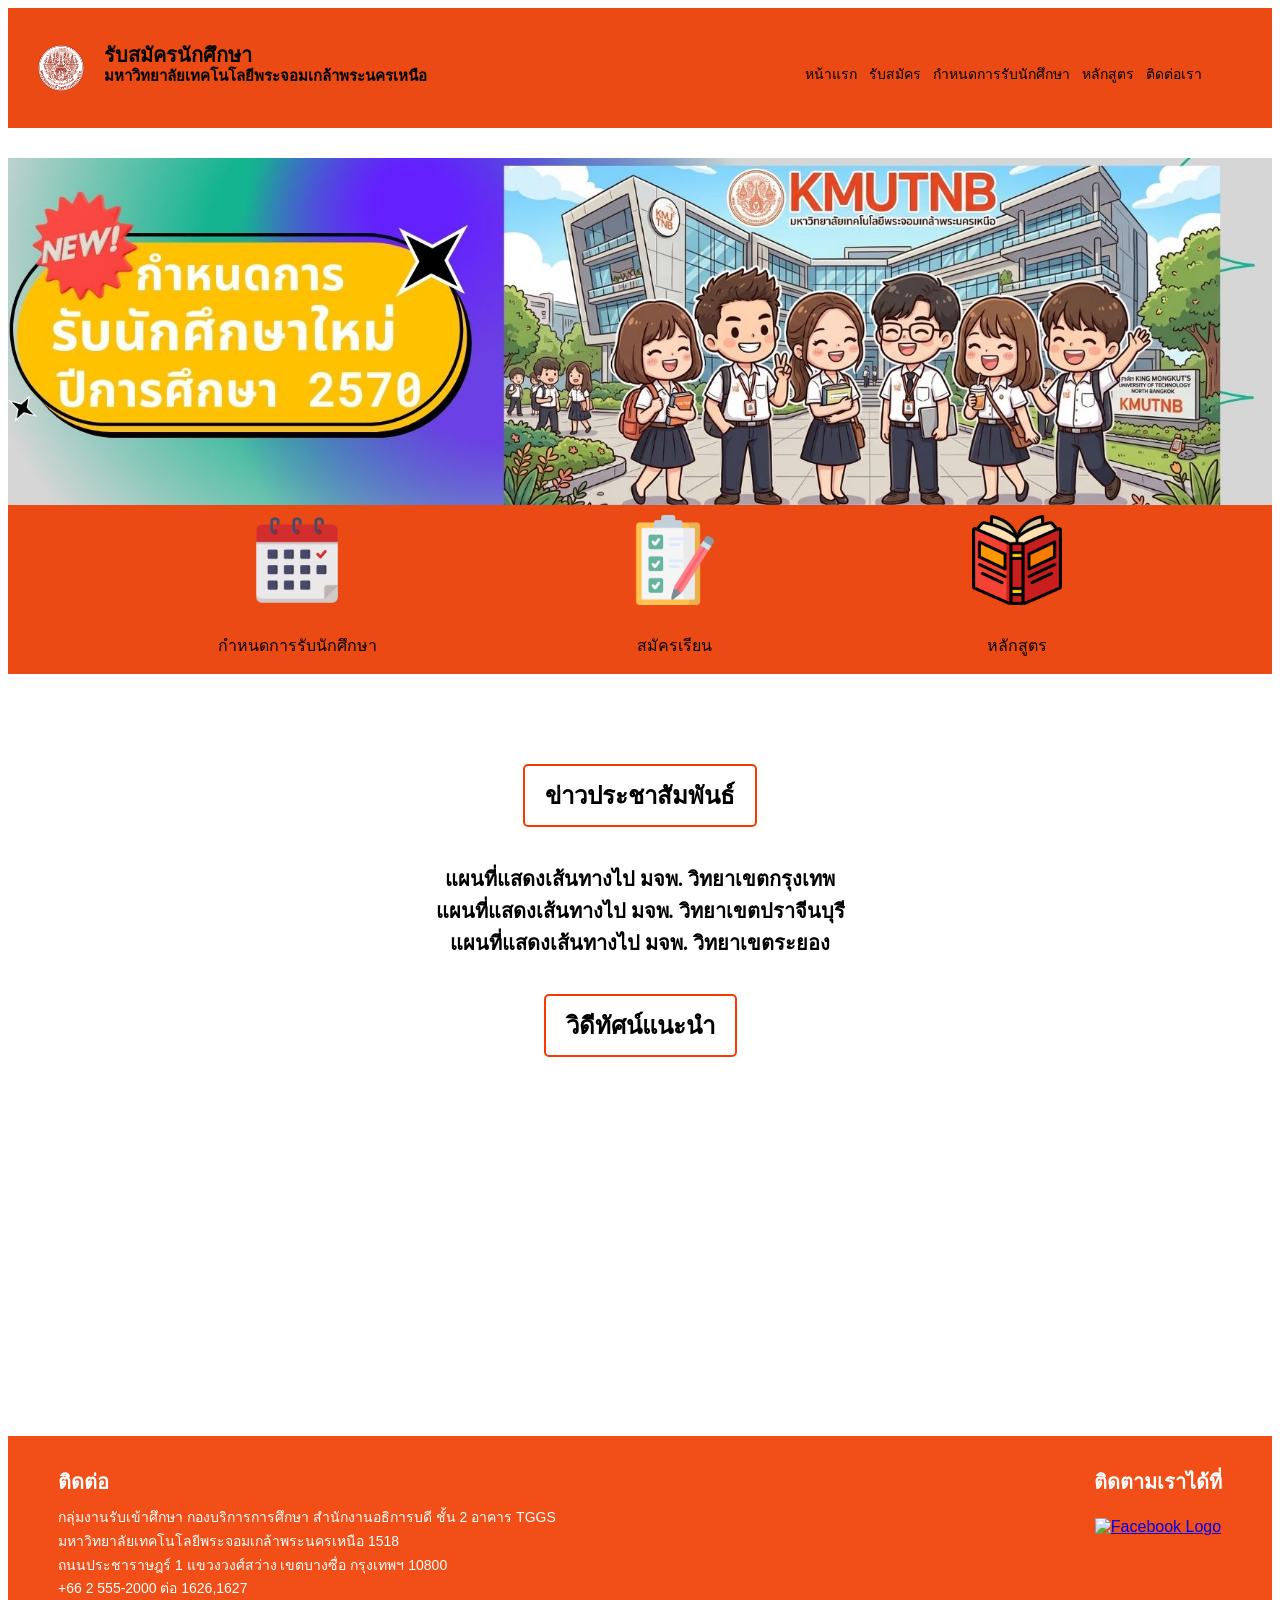
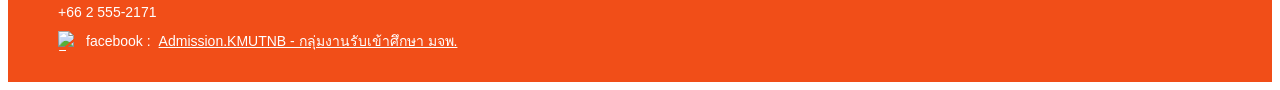
==== commit 8570e261: "ss" ====
--- a/index.html
+++ b/index.html
@@ -8,9 +8,9 @@
 </head>
 <body>
     <header class="site-header">
-        <div class="container">
+        <div class="container"> <!-- -->
             <img src="image/Master Logo_KMUTNB_Thai PNG.png" alt="โลโก้" class="head-img">
-        <div class="text-content">
+        <div class="text-content"> <!-- -->
             <h1>รับสมัครนักศึกษา</h1>
             <h2>มหาวิทยาลัยเทคโนโลยีพระจอมเกล้าพระนครเหนือ</h2>
   </div>
@@ -36,7 +36,7 @@
 <section class="banner">
     <div class="banner-left">
     <div class="banner-title-box">
-         <div class="container1">
+         <div class="container1">  <!-- -->
         <img src="image/B1.jpg" alt="โลโก้" class="banner-img">
         </div>
     </div>
@@ -75,7 +75,6 @@
       <li><a href="https://maps.app.goo.gl/Ej6MbjcAwiSxH59i6">แผนที่แสดงเส้นทางไป มจพ. วิทยาเขตกรุงเทพ</a></li>
       <li><a href="https://maps.app.goo.gl/rpKFxpMAXkAWoj5U7">แผนที่แสดงเส้นทางไป มจพ. วิทยาเขตปราจีนบุรี</a></li>
       <li><a href="https://maps.app.goo.gl/Abjrm1btgZoQsj277">แผนที่แสดงเส้นทางไป มจพ. วิทยาเขตระยอง</a></li>
-      <li><a href="https://goo.gl/maps/ZGMPUWLYga3gea3cA">แผนที่เส้นทางการเดินทางไปสนามสอบวิทยาลัยเทคโนโลยีพระรามหก</a></li>
     </ul>
     
     <div class="artical1">
--- a/css/style.css
+++ b/css/style.css
@@ -25,17 +25,17 @@
   align-items: left;  
   gap: 20px;           
 } 
-.head-img{ 
+.head-img{  /* ตรามจพ หัว */
     width: 6%; 
     height: 6%; 
 } 
-.text-content{ 
+.text-content{ /*ฟอนต์ หัวเว็บ*/
     text-align: left; 
     font-family: 'Courier New', Courier, monospace; 
     font-size: 10px; 
     color: #000; 
     margin-top: auto;    /* ระยะห่างระหว่างบรรทัดข้อความ */ 
-    font-weight: normal; 
+    font-weight: normal; /*ความหนาตัวอักษร*/
 } 
 /* ลบระยะห่างส่วนเกินของข้อความ */ 
 .text-content h1,  
@@ -47,38 +47,43 @@
 /* ต้องการให้ 2 บรรทัดนี้ห่างกัน  */ 
 .text-content h2 { 
   margin-bottom: 4px; /* ปรับเพิ่ม-ลด ความห่างตรงนี้ได้ตามต้องการ */ 
-} 
-.nav-list li a { 
+}
+
+.nav-list li a { /*ฟอนต์ ลิงค์หน้าต่างๆ*/
   font-size: 14px; 
   white-space: nowrap; 
   text-decoration: none; 
   color: #000000; 
   /* 2 บรรทัดนี้ ความลื่นไหลและแสดงว่าเป็นปุ่มกด */ 
-  display: inline-block;             /* เพื่อให้ transform ทำงานได้อย่างสมบูรณ์ */ 
+  display: inline-block;             /* ืำให้เป็นเหมือนกล่อง ที่วางเรียงต่อกัน */ 
   transition: transform 0.2s ease;   /* กำหนดความนุ่มนวลเวลาขยาย/ย่อ */ 
 } 
  
 /* เพิ่มส่วนนี้ เพื่อให้ดุ๊กดิ๊กเวลาเอาเมาส์ชี้ */ 
 .nav-list li a:hover { 
-  transform: scale(1.1);             /* ขยายตัวอักษรขึ้น 10% เมื่อเมาส์ชี้ */ 
-  color: #f7f7f7;                    /* (Optional) เปลี่ยนสีข้อความเวลานำเมาส์ชี้ได้ */ 
+  transform: scale(1.1);  /* ขยายตัวอักษรขึ้น 10% เมื่อเมาส์ชี้ */ 
+  color: #f7f7f7;    /* เปลี่ยนสีข้อความเวลานำเมาส์ชี้ได้ */ 
 } 
  
 .nav-list { 
-  display: flex; 
-  list-style: none; 
+  display: flex;  /*flex ใช้จัดกล่องให้อยูรูปแบบแนวนแน*/
+  list-style: none; /*ลบจุดหน้าคำออก*/
   margin: 0; 
   padding: 0; 
-  gap: 12px; 
-  overflow-x: auto; 
-  margin-right: 40px; 
+  gap: 12px; /*ระยะห่าง แต่ละ ตัว*/
+  overflow-x: auto; /*ตัวเลื่อนแนวนอน*/
+  margin-right: 40px;/*เว้นพื้นที่ด้านขวา*/
 } 
  
 /* ซ่อนปุ่มเปิดเมนูเมื่อเปิดบนหน้าจอคอมพิวเตอร์ */ 
 .nav-toggle { 
   display: none; 
 } 
- 
+
+
+/*================================== 
+ หน้า index
+ ===================================*/
 /*รูปสามรูปตรงกลาง*/ 
 .container2 { 
   display: flex; 
@@ -121,7 +126,46 @@
   max-width: 100%;     /* ป้องกันรูปใหญ่เกินขนาดหน้าจอ */ 
   height: auto; 
 } 
- 
+.artical { 
+    max-width: 800px; 
+    margin: 0 auto; 
+    text-align: center; 
+    padding: 20px; 
+   
+} 
+.artical h1 { 
+  border: 2px solid #f83a00; /* สร้างกรอบ: ความหนา 2px, ชนิดเส้นทึบ, สีเทาเข้ม */ 
+  padding: 10px 20px;       /* เพิ่มระยะห่างด้านในระหว่างข้อความกับกรอบ (บน-ล่าง 10px, ซ้าย-ขวา 20px) */ 
+  border-radius: 5px;       /* ทำมุมโค้ง */ 
+  display: inline-block;    
+} 
+ 
+.navmap { 
+  list-style-type: none; 
+  padding-left: 0; 
+  margin-left: 0; 
+} 
+ 
+/* ปรับสีลิงก์ให้เห็นชัดเจนขึ้น แผนที่ มจพ*/ 
+.navmap li a {  
+  font-size: 20px; 
+  white-space: nowrap; /*ไม่ให้ขึ้นบรรทัดใหม่*/
+  text-decoration: none; /*ไม่มีเส้นใต้*/
+  color: #000103;         /* เปลี่ยนจาก #000000 เป็นสีน้ำเงินลิงก์ */ 
+  font-weight: bold; /*ฟอนต์หนา*/
+  transition: color 0.2s;  /* เปลี่ยนสีแบบนุ่มนวล */ 
+} 
+ 
+/* เพิ่ม Effect ตอนเม้าส์แตะ */ 
+.navmap li a:hover { 
+  color: #8e1717;          /* เปลี่ยนสีเมื่อเอาเมาส์ชี้ */ 
+  text-decoration: underline; /* แสดงเส้นใต้ */ 
+} 
+ 
+.video-container { 
+  text-align: center; 
+  margin: 20px 0; /*ระยะห่าง บน-ล่าง 20 ซข 0*/
+} 
  
 /* =========================================================== 
     หน้าติดต่อเรา contact 
@@ -172,46 +216,7 @@
   margin-bottom: 50px; /*ระยะห่างด้านล่างกล่องกับฟู้ดดเต้อ*/ 
 } 
  
-.artical { 
-    max-width: 800px; 
-    margin: 0 auto; 
-    text-align: center; 
-    padding: 20px; 
-   
-} 
-.artical h1 { 
-  border: 2px solid #f83a00; /* สร้างกรอบ: ความหนา 2px, ชนิดเส้นทึบ, สีเทาเข้ม */ 
-  padding: 10px 20px;       /* เพิ่มระยะห่างด้านในระหว่างข้อความกับกรอบ (บน-ล่าง 10px, ซ้าย-ขวา 20px) */ 
-  border-radius: 5px;       /* ทำมุมโค้ง */ 
-  display: inline-block;    
-} 
- 
-.navmap { 
-  list-style-type: none; 
-  padding-left: 0; 
-  margin-left: 0; 
-} 
- 
-/* ปรับสีลิงก์ให้เห็นชัดเจนขึ้น */ 
-.navmap li a { 
-  font-size: 20px; 
-  white-space: nowrap; 
-  text-decoration: none; 
-  color: #000103;         /* เปลี่ยนจาก #000000 เป็นสีน้ำเงินลิงก์ */ 
-  font-weight: bold; 
-  transition: color 0.2s;  /* เปลี่ยนสีแบบนุ่มนวล */ 
-} 
- 
-/* เพิ่ม Effect ตอนเม้าส์แตะ */ 
-.navmap li a:hover { 
-  color: #8e1717;          /* เปลี่ยนสีเมื่อเอาเมาส์ชี้ */ 
-  text-decoration: underline; /* แสดงเส้นใต้ */ 
-} 
- 
-.video-container { 
-  text-align: center; 
-  margin: 20px 0; 
-} 
+
  
  
 /*========================================= 
@@ -389,7 +394,7 @@
  
 /* Card กรอบเทาในแต่ละหมวด */ 
 .form-card { 
-    background-color: #f7f7f7; /* สีพื้นหลังกรอบตาม Figma */ 
+    background-color: #f7f7f7; /* สีพื้นหลังกรอบ */ 
     border: 1px solid #e0e0e0; 
     border-radius: 8px; 
     padding: 20px 25px; 
